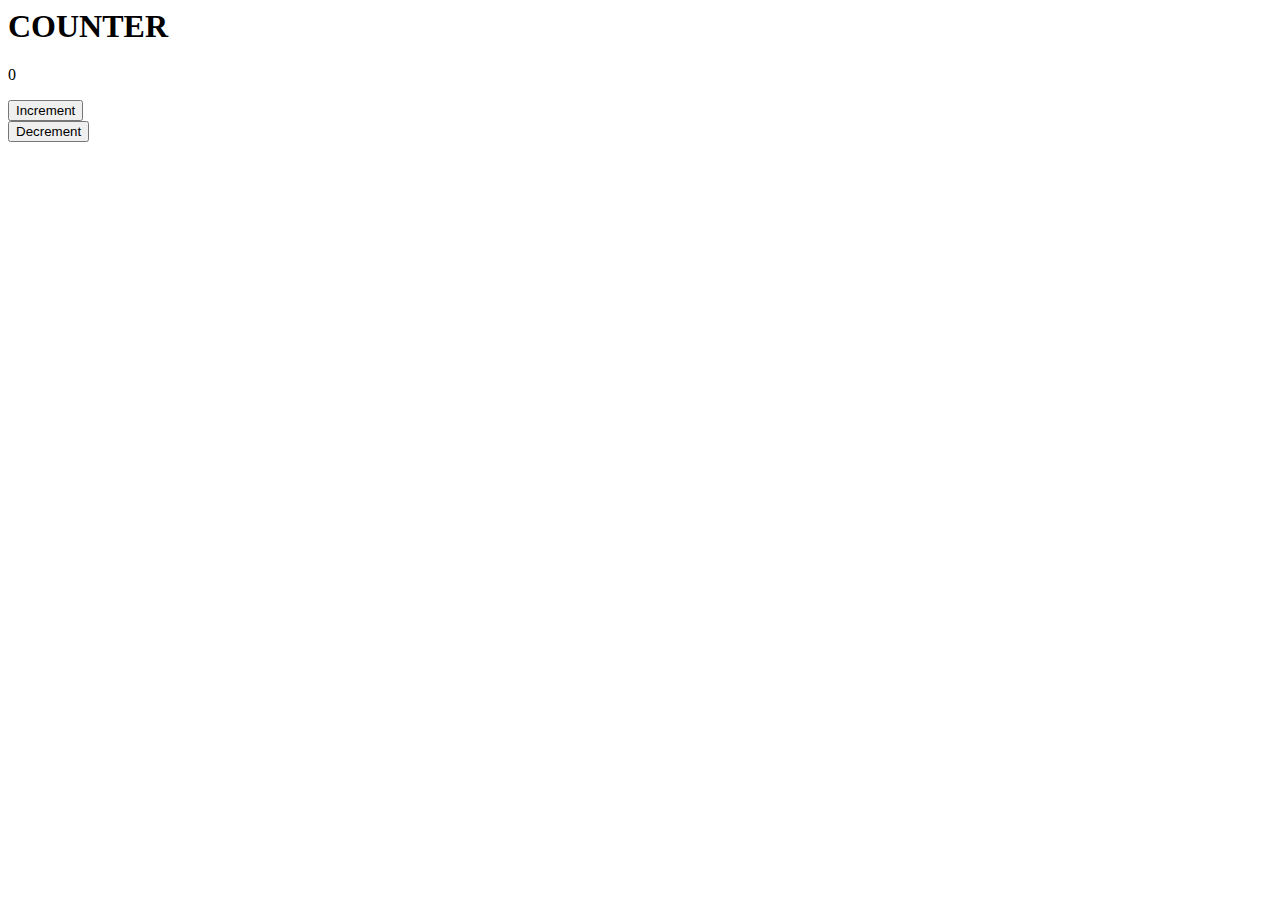
==== counter/index.html @ 310fc501 "Create index.html" ====
<DOCTYPE html>
<html>
    <head>
        <meta charset="utf-8">
        <title>A small JS project</title> 
        <script>
            var num = 0;
            function updateNum(op){
                num += op;
                document.getElementById("val").innerHTML = num;
            }
        </script>
    </head>
    <body>
        <h1 id="hdr"> COUNTER </h1>
        <p id="val"><script>document.write(num)</script></p>
        <button type="button" onclick="updateNum(1)"> Increment </button>
        <br>
        <button type="button" onclick="updateNum(-1)"> Decrement </button>
    </body>
</html>
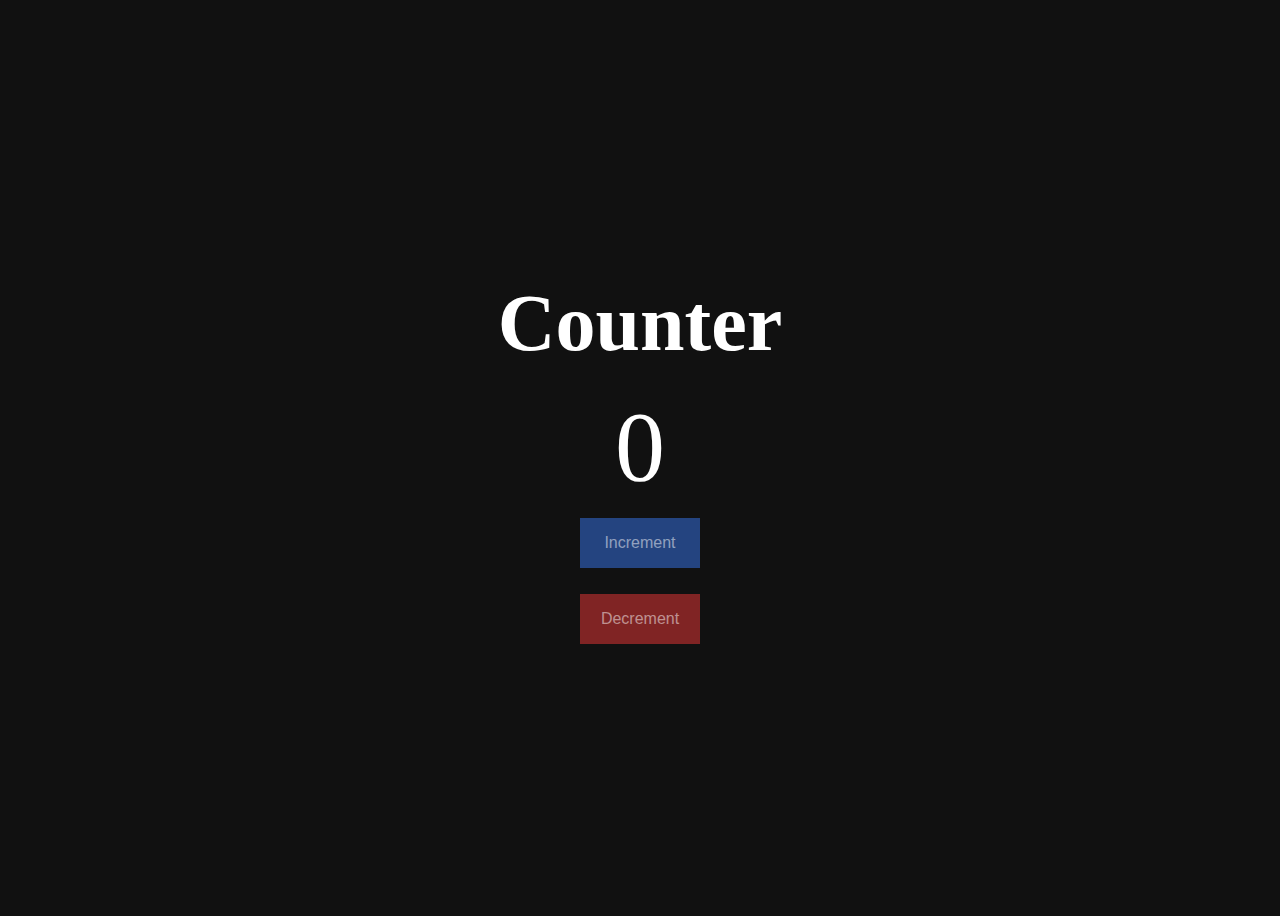
==== commit 8d2c73aa: "Added css" ====
--- a/counter/index.html
+++ b/counter/index.html
@@ -3,6 +3,56 @@
     <head>
         <meta charset="utf-8">
         <title>A small JS project</title> 
+        <style>
+            body{
+                background-color: rgba(0, 0, 0, 0.932);
+            }
+            h1{
+                font-family: "Times New Roman", Times, serif;
+                color:rgb(255, 255, 255);
+                font-size: 80px;
+                margin:10px;
+            }
+            #centre-screen{
+                display: flex;
+                flex-direction: column;
+                justify-content: center;
+                align-items: center;
+                text-align: center;
+                min-height: 100vh;            
+            }
+            #val{
+                font-size: 100px;
+                color: white;
+                margin: 10px;
+            }
+            #bu1{
+                background-color: #244480;
+                border: none;
+                color: rgba(255, 255, 255, 0.514);
+                width: 120px;
+                height: 50px;
+                text-align: center;
+                text-decoration: none;
+                display: inline-block;
+                font-size: 16px;
+                margin: 4px 2px;
+                cursor: pointer;
+            }
+            #bu2{
+                background-color: #802424;
+                border: none;
+                color: rgba(255, 255, 255, 0.514);
+                width: 120px;
+                height: 50px;
+                text-align: center;
+                text-decoration: none;
+                display: inline-block;
+                font-size: 16px;
+                margin: 4px 2px;
+                cursor: pointer;
+            }            
+        </style>
         <script>
             var num = 0;
             function updateNum(op){
@@ -12,10 +62,12 @@
         </script>
     </head>
     <body>
-        <h1 id="hdr"> COUNTER </h1>
-        <p id="val"><script>document.write(num)</script></p>
-        <button type="button" onclick="updateNum(1)"> Increment </button>
-        <br>
-        <button type="button" onclick="updateNum(-1)"> Decrement </button>
+        <div id="centre-screen">
+            <h1> Counter </h1>
+            <p id="val"><script>document.write(num)</script></p>
+            <button id="bu1" type="button" onclick="updateNum(1)"> Increment </button>
+            <br>
+            <button id="bu2" type="button" onclick="updateNum(-1)"> Decrement </button>
+        </div>
     </body>
 </html>
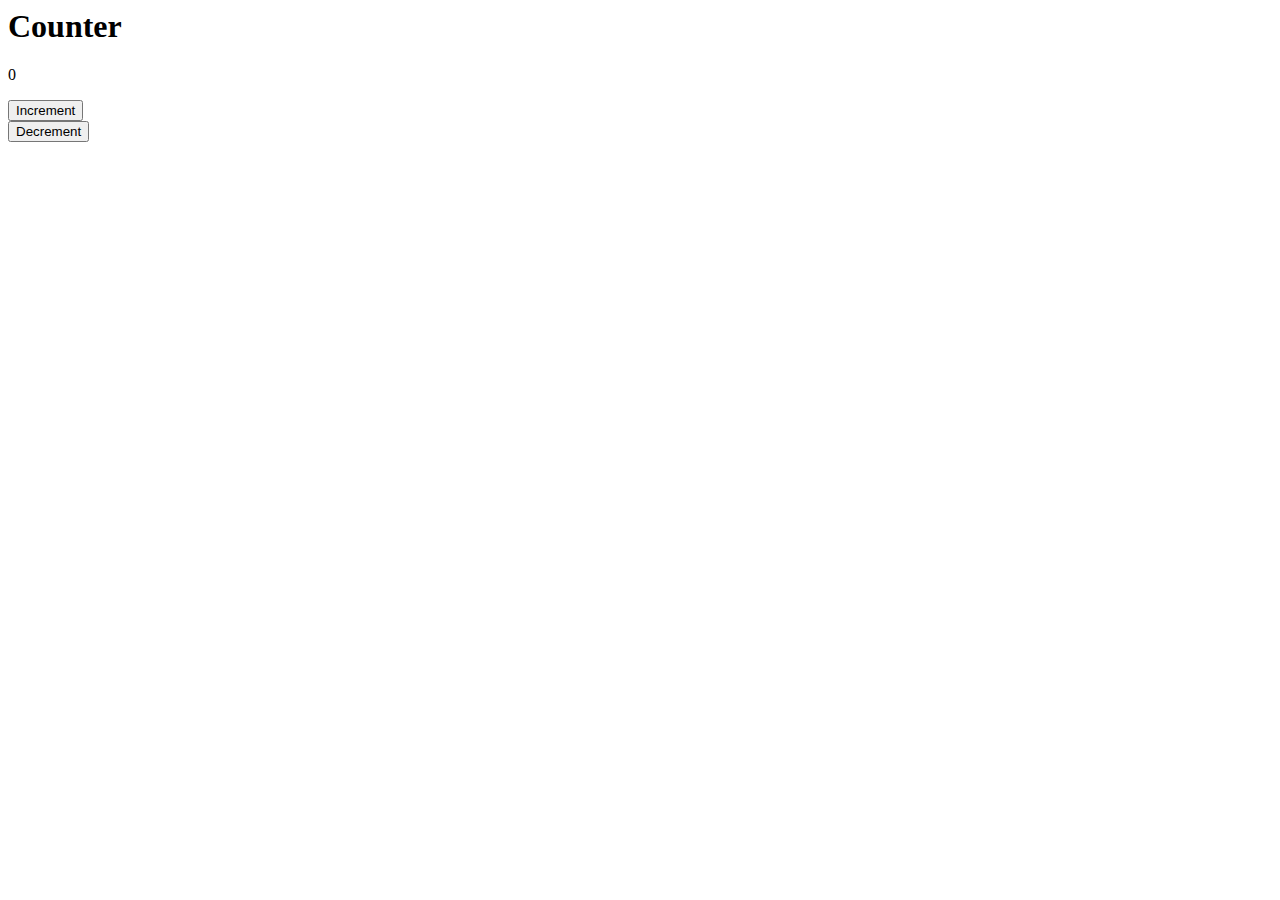
==== commit 61749100: "Separate css" ====
--- a/counter/index.html
+++ b/counter/index.html
@@ -3,56 +3,7 @@
     <head>
         <meta charset="utf-8">
         <title>A small JS project</title> 
-        <style>
-            body{
-                background-color: rgba(0, 0, 0, 0.932);
-            }
-            h1{
-                font-family: "Times New Roman", Times, serif;
-                color:rgb(255, 255, 255);
-                font-size: 80px;
-                margin:10px;
-            }
-            #centre-screen{
-                display: flex;
-                flex-direction: column;
-                justify-content: center;
-                align-items: center;
-                text-align: center;
-                min-height: 100vh;            
-            }
-            #val{
-                font-size: 100px;
-                color: white;
-                margin: 10px;
-            }
-            #bu1{
-                background-color: #244480;
-                border: none;
-                color: rgba(255, 255, 255, 0.514);
-                width: 120px;
-                height: 50px;
-                text-align: center;
-                text-decoration: none;
-                display: inline-block;
-                font-size: 16px;
-                margin: 4px 2px;
-                cursor: pointer;
-            }
-            #bu2{
-                background-color: #802424;
-                border: none;
-                color: rgba(255, 255, 255, 0.514);
-                width: 120px;
-                height: 50px;
-                text-align: center;
-                text-decoration: none;
-                display: inline-block;
-                font-size: 16px;
-                margin: 4px 2px;
-                cursor: pointer;
-            }            
-        </style>
+        <link rel="stylesheet" href="style.css">
         <script>
             var num = 0;
             function updateNum(op){
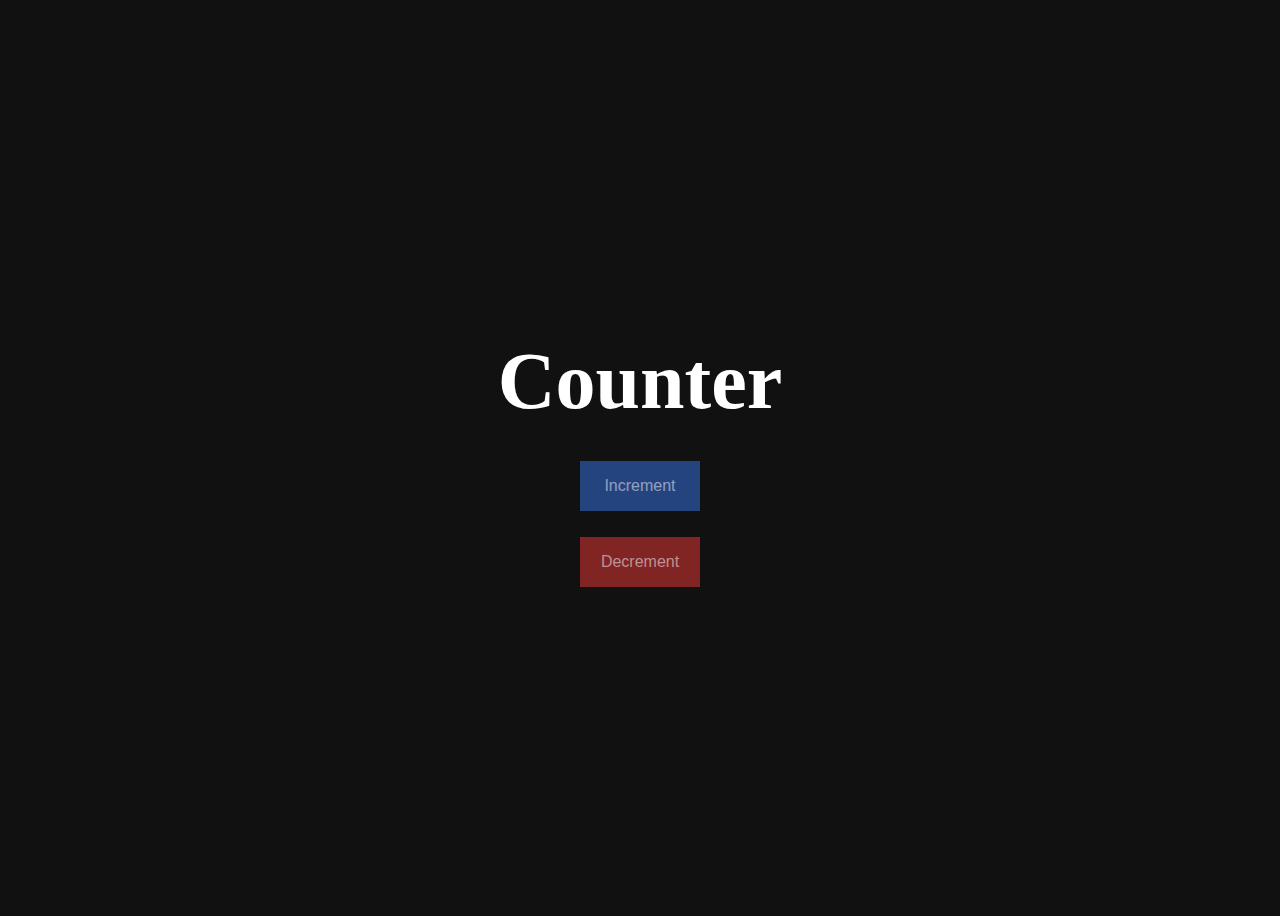
==== commit 1a2828d3: "Remove js from head" ====
--- a/counter/index.html
+++ b/counter/index.html
@@ -4,13 +4,7 @@
         <meta charset="utf-8">
         <title>A small JS project</title> 
         <link rel="stylesheet" href="style.css">
-        <script>
-            var num = 0;
-            function updateNum(op){
-                num += op;
-                document.getElementById("val").innerHTML = num;
-            }
-        </script>
+        <script type="text/javascript" src="count.js"></script>
     </head>
     <body>
         <div id="centre-screen">
--- a/counter/style.css
+++ b/counter/style.css
@@ -0,0 +1,48 @@
+body{
+    background-color: rgba(0, 0, 0, 0.932);
+}
+h1{
+    font-family: "Times New Roman", Times, serif;
+    color:rgb(255, 255, 255);
+    font-size: 80px;
+    margin:10px;
+}
+#centre-screen{
+    display: flex;
+    flex-direction: column;
+    justify-content: center;
+    align-items: center;
+    text-align: center;
+    min-height: 100vh;            
+}
+#val{
+    font-size: 100px;
+    color: white;
+    margin: 10px;
+}
+#bu1{
+    background-color: #244480;
+    border: none;
+    color: rgba(255, 255, 255, 0.514);
+    width: 120px;
+    height: 50px;
+    text-align: center;
+    text-decoration: none;
+    display: inline-block;
+    font-size: 16px;
+    margin: 4px 2px;
+    cursor: pointer;
+}
+#bu2{
+    background-color: #802424;
+    border: none;
+    color: rgba(255, 255, 255, 0.514);
+    width: 120px;
+    height: 50px;
+    text-align: center;
+    text-decoration: none;
+    display: inline-block;
+    font-size: 16px;
+    margin: 4px 2px;
+    cursor: pointer;
+}            